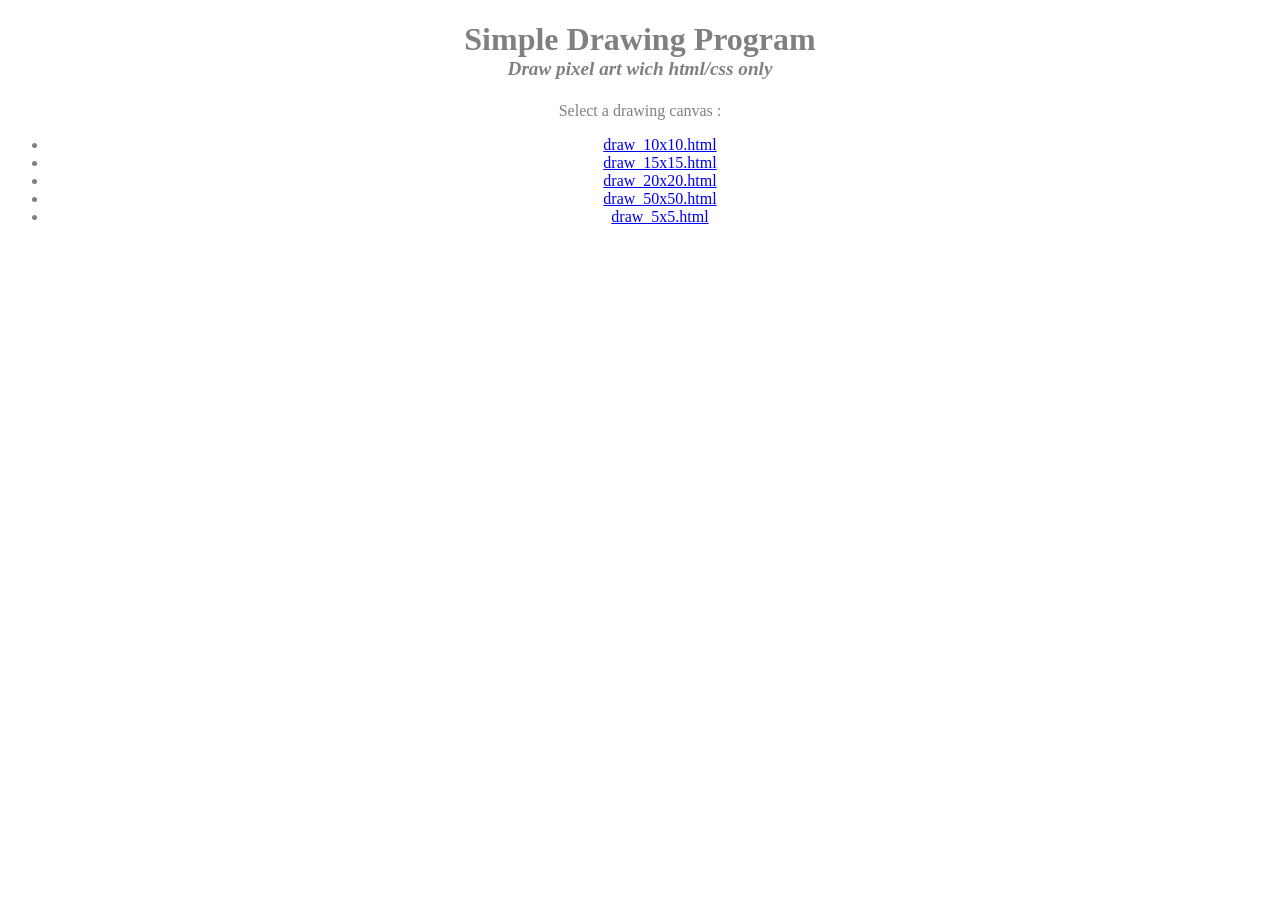
==== public/index.html @ bc0914a9 "Make Signed-off-by: adrien <adrien@iglou.eu>" ====
<!DOCTYPE html>
<html lang="fr">
	<head>
		<meta charset="utf-8">
		<title>[index] Simple Drawing Program</title>
		<meta name="description"  content="">
		<meta name="author"       content="">
		<link rel="shortcut icon" href="favicon.ico">
        <style media="screen">
            body {text-align:center;color: gray}
            small {display: block;font-size: .6em;font-style: italic}
        </style>
	</head>
	<body>
        <h1>Simple Drawing Program<small>Draw pixel art wich html/css only</small></h1>
        <p>Select a drawing canvas :</p>
        <ul>
            <li><a href="draw_10x10.html">draw_10x10.html</a></li><li><a href="draw_15x15.html">draw_15x15.html</a></li><li><a href="draw_20x20.html">draw_20x20.html</a></li><li><a href="draw_50x50.html">draw_50x50.html</a></li><li><a href="draw_5x5.html">draw_5x5.html</a></li>
        </ul>
    </body>
</html>
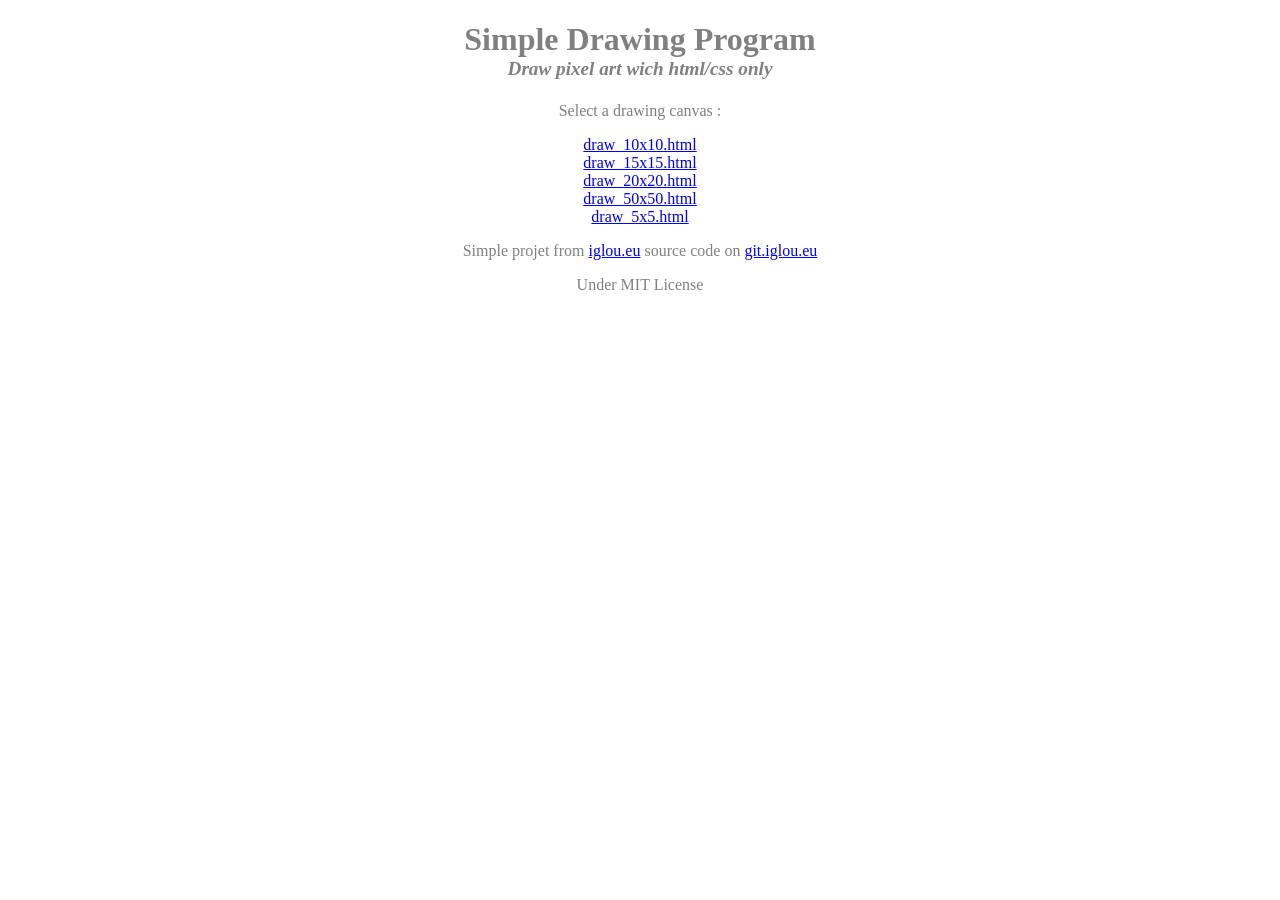
==== commit 6cfee062: "Update infos and title Signed-off-by: adrien <adrien@iglou.eu>" ====
--- a/public/index.html
+++ b/public/index.html
@@ -3,12 +3,13 @@
 	<head>
 		<meta charset="utf-8">
 		<title>[index] Simple Drawing Program</title>
-		<meta name="description"  content="">
-		<meta name="author"       content="">
+		<meta name="description"  content="Online pure HTML/CSS pixel art editor">
+		<meta name="author"       content="Iglou.eu">
 		<link rel="shortcut icon" href="favicon.ico">
         <style media="screen">
             body {text-align:center;color: gray}
             small {display: block;font-size: .6em;font-style: italic}
+            ul {padding: 0;list-style: none}
         </style>
 	</head>
 	<body>
@@ -17,5 +18,7 @@
         <ul>
             <li><a href="draw_10x10.html">draw_10x10.html</a></li><li><a href="draw_15x15.html">draw_15x15.html</a></li><li><a href="draw_20x20.html">draw_20x20.html</a></li><li><a href="draw_50x50.html">draw_50x50.html</a></li><li><a href="draw_5x5.html">draw_5x5.html</a></li>
         </ul>
+        <p>Simple projet from <a href="hppts://iglou.eu">iglou.eu</a> source code on <a href="https://git.iglou.eu/Laboratory/SDP">git.iglou.eu</a></p>
+        <p>Under MIT License</p>
     </body>
 </html>
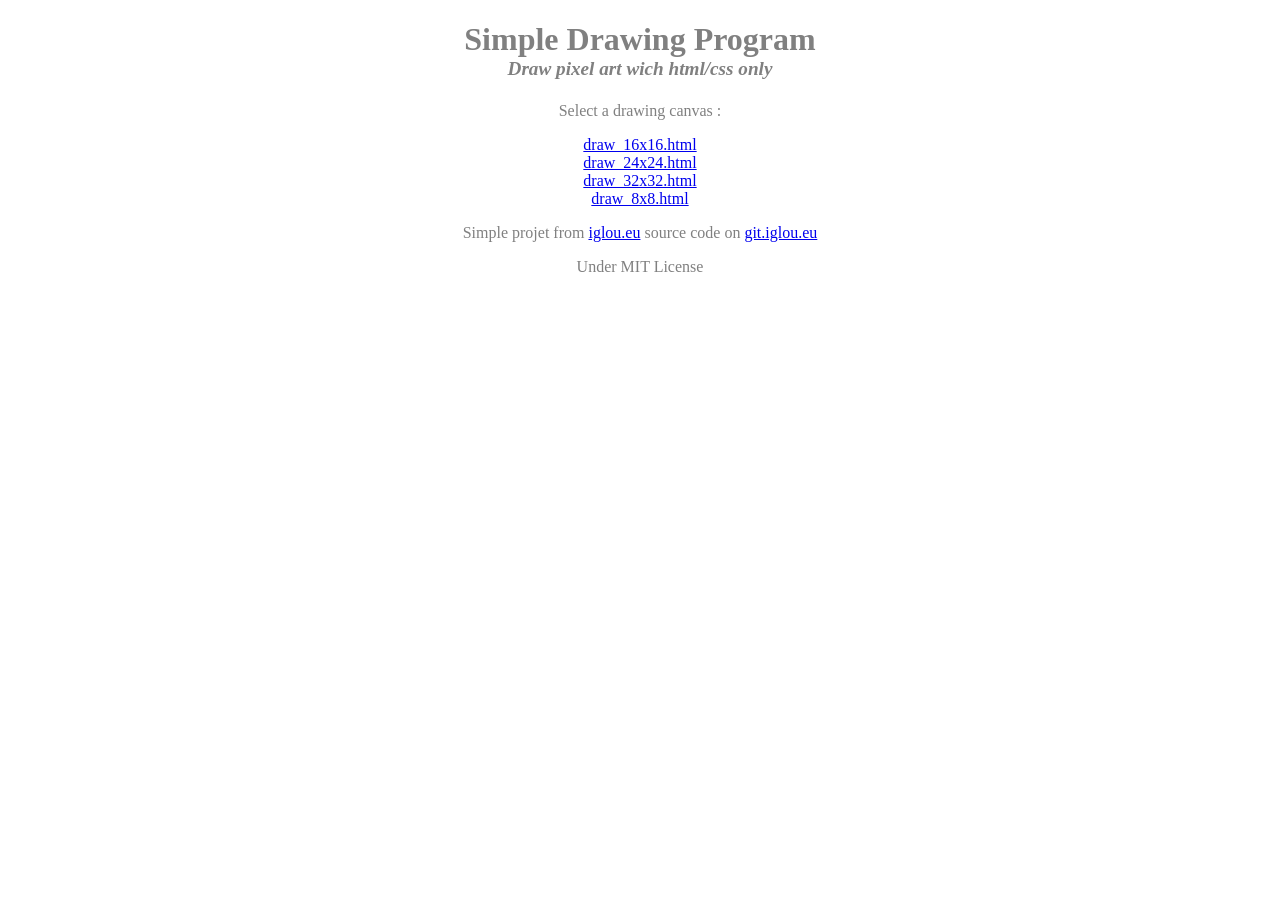
==== commit 45231420: "Review grid size Signed-off-by: adrien <adrien@iglou.eu>" ====
--- a/public/index.html
+++ b/public/index.html
@@ -1,4 +1,8 @@
 <!DOCTYPE html>
+<!-- -
+- "Decidement les temps comme les oeufs sont durs et la betise n'a pas de limite !"
+- Ken -
+- -->
 <html lang="fr">
 	<head>
 		<meta charset="utf-8">
@@ -16,9 +20,9 @@
         <h1>Simple Drawing Program<small>Draw pixel art wich html/css only</small></h1>
         <p>Select a drawing canvas :</p>
         <ul>
-            <li><a href="draw_10x10.html">draw_10x10.html</a></li><li><a href="draw_15x15.html">draw_15x15.html</a></li><li><a href="draw_20x20.html">draw_20x20.html</a></li><li><a href="draw_50x50.html">draw_50x50.html</a></li><li><a href="draw_5x5.html">draw_5x5.html</a></li>
+            <li><a href="draw_16x16.html">draw_16x16.html</a></li><li><a href="draw_24x24.html">draw_24x24.html</a></li><li><a href="draw_32x32.html">draw_32x32.html</a></li><li><a href="draw_8x8.html">draw_8x8.html</a></li>
         </ul>
-        <p>Simple projet from <a href="hppts://iglou.eu">iglou.eu</a> source code on <a href="https://git.iglou.eu/Laboratory/SDP">git.iglou.eu</a></p>
+        <p>Simple projet from <a href="https://iglou.eu">iglou.eu</a> source code on <a href="https://git.iglou.eu/Laboratory/SDP">git.iglou.eu</a></p>
         <p>Under MIT License</p>
     </body>
 </html>
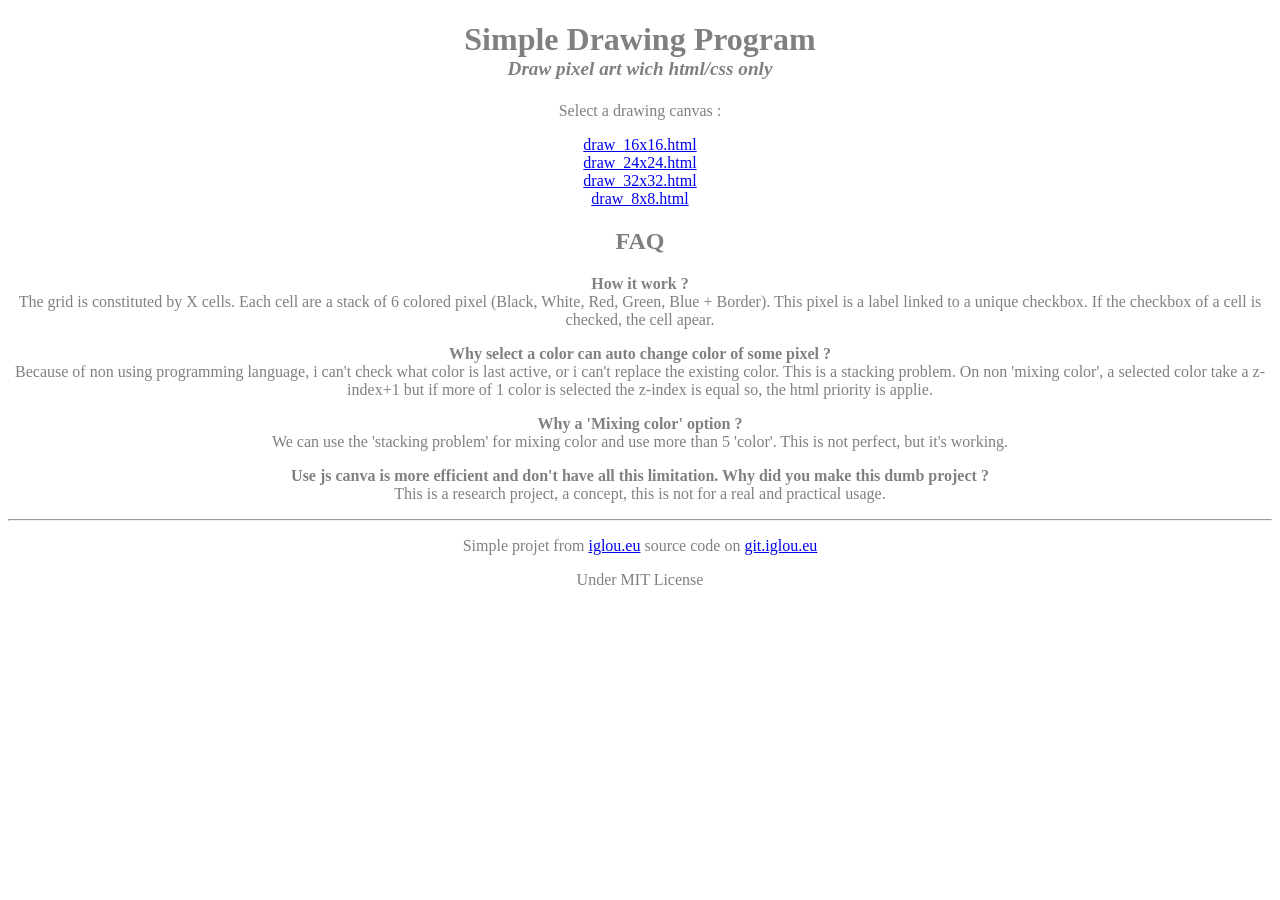
==== commit f28749b7: "Rebuild Signed-off-by: adrien <adrien@iglou.eu>" ====
--- a/public/index.html
+++ b/public/index.html
@@ -22,6 +22,12 @@
         <ul>
             <li><a href="draw_16x16.html">draw_16x16.html</a></li><li><a href="draw_24x24.html">draw_24x24.html</a></li><li><a href="draw_32x32.html">draw_32x32.html</a></li><li><a href="draw_8x8.html">draw_8x8.html</a></li>
         </ul>
+        <h2>FAQ</h2>
+        <p><b>How it work ?</b><br />The grid is constituted by X cells. Each cell are a stack of 6 colored pixel (Black, White, Red, Green, Blue + Border). This pixel is a label linked to a unique checkbox. If the checkbox of a cell is checked, the cell apear.</p>
+        <p><b>Why select a color can auto change color of some pixel ?</b><br />Because of non using programming language, i can't check what color is last active, or i can't replace the existing color. This is a stacking problem. On non 'mixing color', a selected color take a z-index+1 but if more of 1 color is selected the z-index is equal so, the html priority is applie.</p>
+        <p><b>Why a 'Mixing color' option ?</b><br />We can use the 'stacking problem' for mixing color and use more than 5 'color'. This is not perfect, but it's working.</p>
+        <p><b>Use js canva is more efficient and don't have all this limitation. Why did you make this dumb project ?</b><br />This is a research project, a concept, this is not for a real and practical usage.</p>
+        <hr>
         <p>Simple projet from <a href="https://iglou.eu">iglou.eu</a> source code on <a href="https://git.iglou.eu/Laboratory/SDP">git.iglou.eu</a></p>
         <p>Under MIT License</p>
     </body>
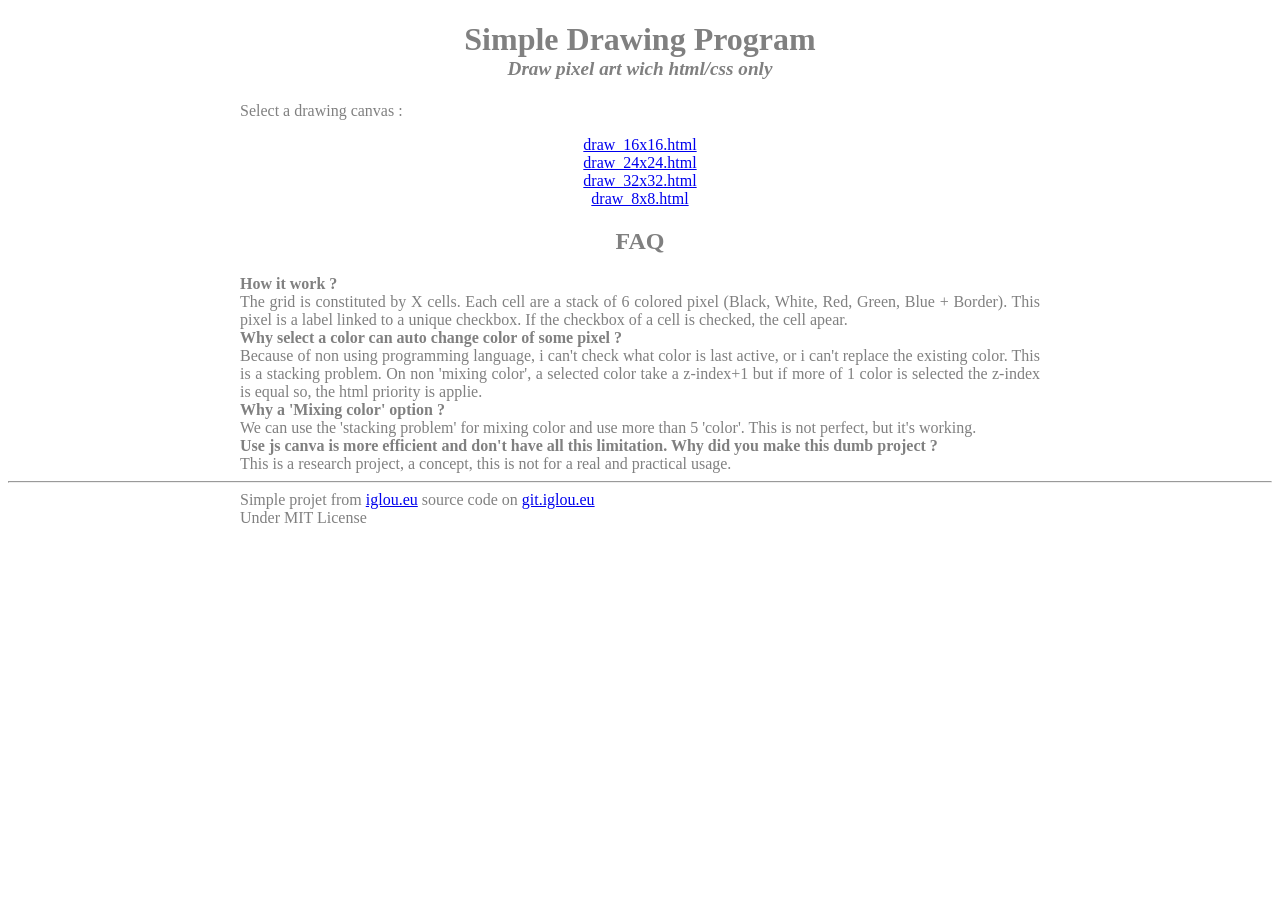
==== commit 47b49d2d: "Add css to p Signed-off-by: adrien <adrien@iglou.eu>" ====
--- a/public/index.html
+++ b/public/index.html
@@ -14,6 +14,7 @@
             body {text-align:center;color: gray}
             small {display: block;font-size: .6em;font-style: italic}
             ul {padding: 0;list-style: none}
+            p{max-width: 50em;margin: auto;text-align: justify}
         </style>
 	</head>
 	<body>
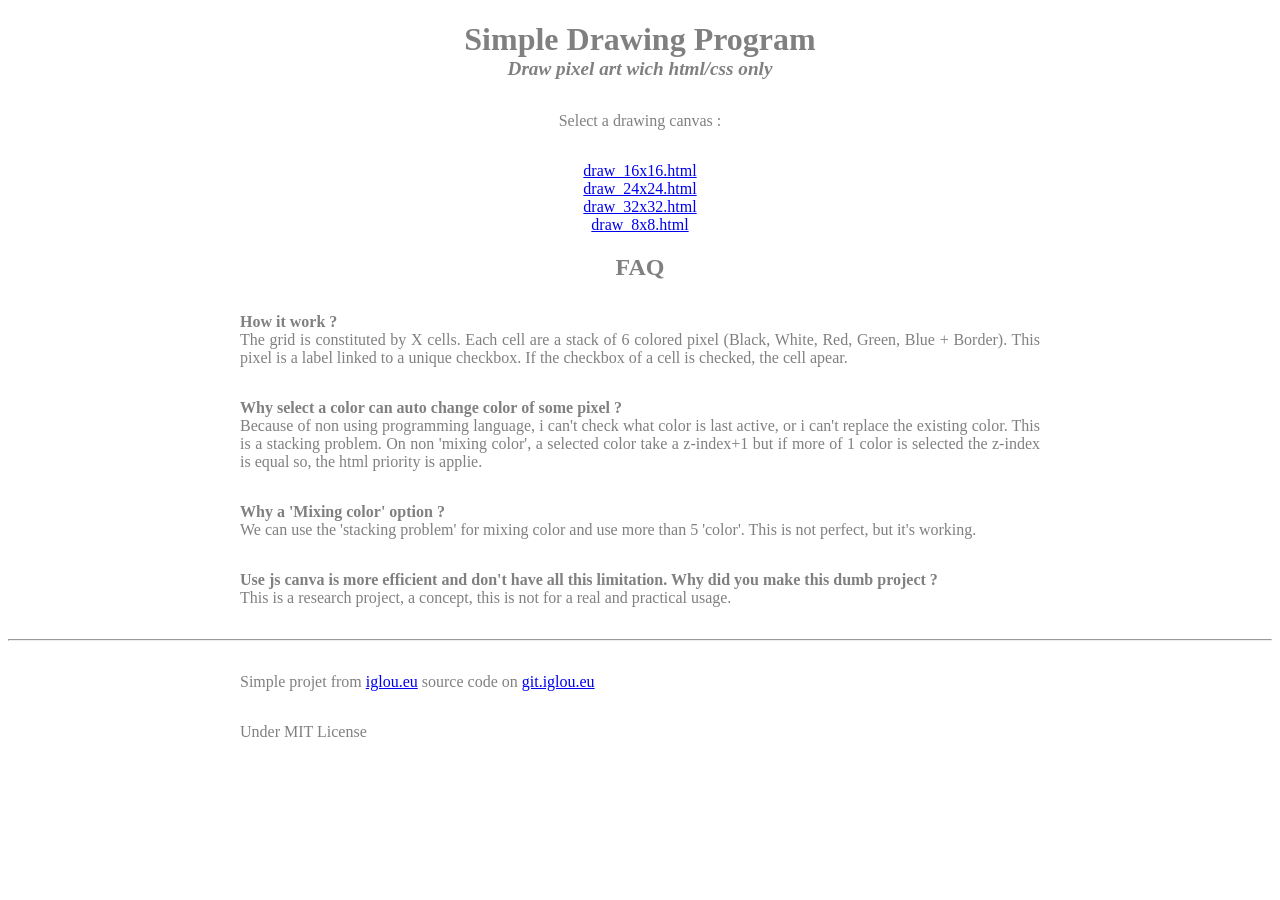
==== commit 4399f725: "reviex index css Signed-off-by: adrien <adrien@iglou.eu>" ====
--- a/public/index.html
+++ b/public/index.html
@@ -14,12 +14,13 @@
             body {text-align:center;color: gray}
             small {display: block;font-size: .6em;font-style: italic}
             ul {padding: 0;list-style: none}
-            p{max-width: 50em;margin: auto;text-align: justify}
+            p{max-width: 50em;margin: 2em auto;text-align: justify}
+            p.sl {text-align: center}
         </style>
 	</head>
 	<body>
         <h1>Simple Drawing Program<small>Draw pixel art wich html/css only</small></h1>
-        <p>Select a drawing canvas :</p>
+        <p class="sl">Select a drawing canvas :</p>
         <ul>
             <li><a href="draw_16x16.html">draw_16x16.html</a></li><li><a href="draw_24x24.html">draw_24x24.html</a></li><li><a href="draw_32x32.html">draw_32x32.html</a></li><li><a href="draw_8x8.html">draw_8x8.html</a></li>
         </ul>
